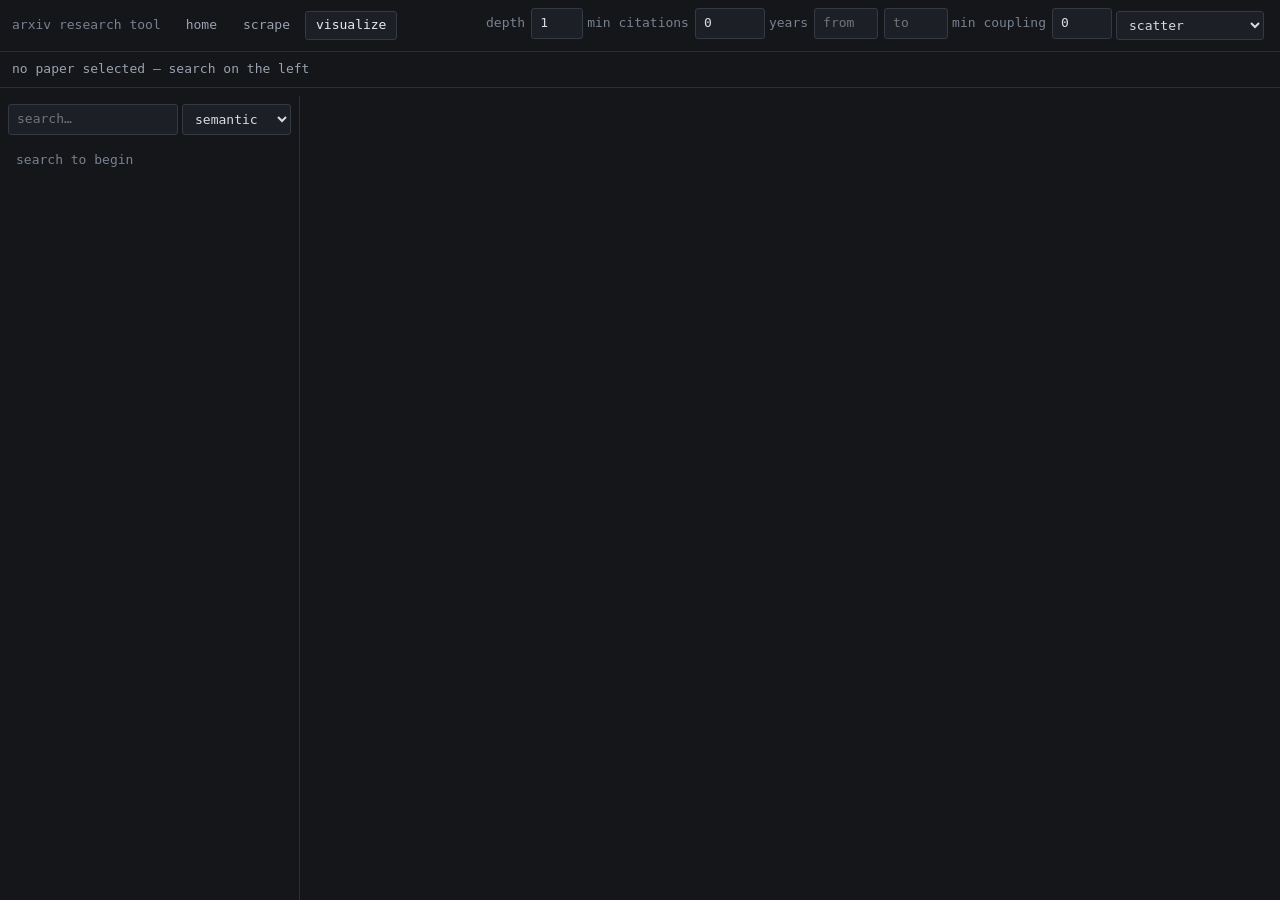
==== src/static/vis.html @ b54b389b "mvp" ====
<!doctype html>
<html lang="en">
<head>
<meta charset="utf-8">
<title>visualize · arxiv research tool</title>
<link rel="stylesheet" href="styles.css">
</head>
<body>

<nav>
  <span class="brand">arxiv research tool</span>
  <a href="index.html">home</a>
  <a href="scrape.html">scrape</a>
  <a href="vis.html">visualize</a>
  <span class="spacer"></span>
  <label style="color:#79828f; display:flex; gap:6px; align-items:center"
         title="how many citation hops out to pull in — everything is still compared to the base paper">
    depth
    <input id="depth" type="number" value="1" min="1" max="4" style="width:52px">
  </label>
  <label style="color:#79828f; display:flex; gap:6px; align-items:center">
    min citations
    <input id="minCitations" type="number" value="0" min="0" style="width:70px">
  </label>
  <label style="color:#79828f; display:flex; gap:6px; align-items:center">
    years
    <input id="minYear" type="number" placeholder="from" style="width:64px">
    <input id="maxYear" type="number" placeholder="to" style="width:64px">
  </label>
  <label id="couplingCtl" style="color:#79828f; display:flex; gap:6px; align-items:center"
         title="drop candidates whose absolute bibliographic coupling is below this — cuts noise">
    min coupling
    <input id="minCoupling" type="number" value="0" min="0" max="1" step="0.02" style="width:60px">
  </label>
  <select id="viewmode">
    <option value="scatter">scatter</option>
    <option value="graph">citation graph</option>
  </select>
  <span id="status"></span>
</nav>

<div id="title">no paper selected — search on the left</div>
<div id="axishint" class="muted" style="padding:2px 12px 6px; font-size:11px"></div>

<main>
  <div id="sidebar">
    <div class="controls">
      <input id="q" placeholder="search…" style="flex:1; min-width:0">
      <select id="mode">
        <option value="sim">semantic</option>
        <option value="fts">keyword</option>
        <option value="id">id lookup</option>
      </select>
    </div>
    <div id="hits"><div class="empty">search to begin</div></div>
  </div>
  <div id="view"></div>
</main>

<script src="common.js"></script>
<script src="vis.js"></script>
</body>
</html>
---- src/static/styles.css ----
* { box-sizing: border-box; }

body {
  margin: 0;
  font: 13px/1.45 ui-monospace, SFMono-Regular, Consolas, monospace;
  background: #14161a; color: #d8dce3;
  height: 100vh; display: flex; flex-direction: column;
}

a { color: #6fa8dc; }

nav {
  display: flex; gap: 4px; align-items: center;
  padding: 8px 12px; border-bottom: 1px solid #2a2f38;
}
nav .brand { color: #79828f; margin-right: 10px; }
nav a {
  color: #9aa3b0; text-decoration: none;
  padding: 4px 10px; border-radius: 3px; border: 1px solid transparent;
}
nav a:hover { background: #1c1f26; }
nav a.active { color: #e8ecf2; background: #1c1f26; border-color: #333a45; }
nav .spacer { flex: 1; }
#status { color: #79828f; }

input, select, button, textarea {
  font: inherit; background: #1c1f26; color: #d8dce3;
  border: 1px solid #333a45; border-radius: 3px; padding: 5px 8px;
}
input:focus, select:focus { outline: 1px solid #4a7ec4; }
button { cursor: pointer; }
button:hover:not(:disabled) { background: #262b34; }
button:disabled { opacity: .5; cursor: default; }

label { display: block; color: #9aa3b0; margin-bottom: 4px; }
label .hint { color: #79828f; }

.page { flex: 1; overflow-y: auto; padding: 24px; }
.narrow { max-width: 620px; margin: 0 auto; }
.field { margin-bottom: 18px; }
.card {
  border: 1px solid #2a2f38; border-radius: 4px;
  padding: 14px; margin-bottom: 12px; background: #171a1f;
}
.card h2 { margin: 0 0 6px; font-size: 14px; color: #e8ecf2; }
.card p { margin: 0; color: #79828f; }
.muted { color: #79828f; }
h1 { font-size: 18px; margin: 0 0 4px; color: #e8ecf2; }

.stats { display: flex; gap: 20px; flex-wrap: wrap; margin: 14px 0 22px; }
.stat .n { font-size: 20px; color: #e8ecf2; }
.stat .k { color: #79828f; font-size: 11px; }

main { flex: 1; display: flex; min-height: 0; }
#sidebar { width: 300px; border-right: 1px solid #2a2f38; overflow-y: auto; padding: 8px; }
#sidebar .controls { display: flex; gap: 4px; margin-bottom: 8px; }
#view { flex: 1; position: relative; overflow: hidden; }
#title { padding: 8px 12px; border-bottom: 1px solid #2a2f38; color: #9aa3b0; }
#title b { color: #e8ecf2; }

.hit { padding: 6px; border-radius: 3px; cursor: pointer; border: 1px solid transparent; }
.hit:hover { background: #1c1f26; border-color: #333a45; }
.hit .meta { color: #79828f; font-size: 11px; }
.empty { color: #79828f; padding: 8px; }

svg { width: 100%; height: 100%; display: block; }
.node { cursor: pointer; }
.node:hover circle { stroke: #e8ecf2; stroke-width: 2; }
.axis { stroke: #333a45; }
.axis-label { fill: #79828f; font-size: 11px; }
.axis-tick { fill: #5f6874; font-size: 10px; }
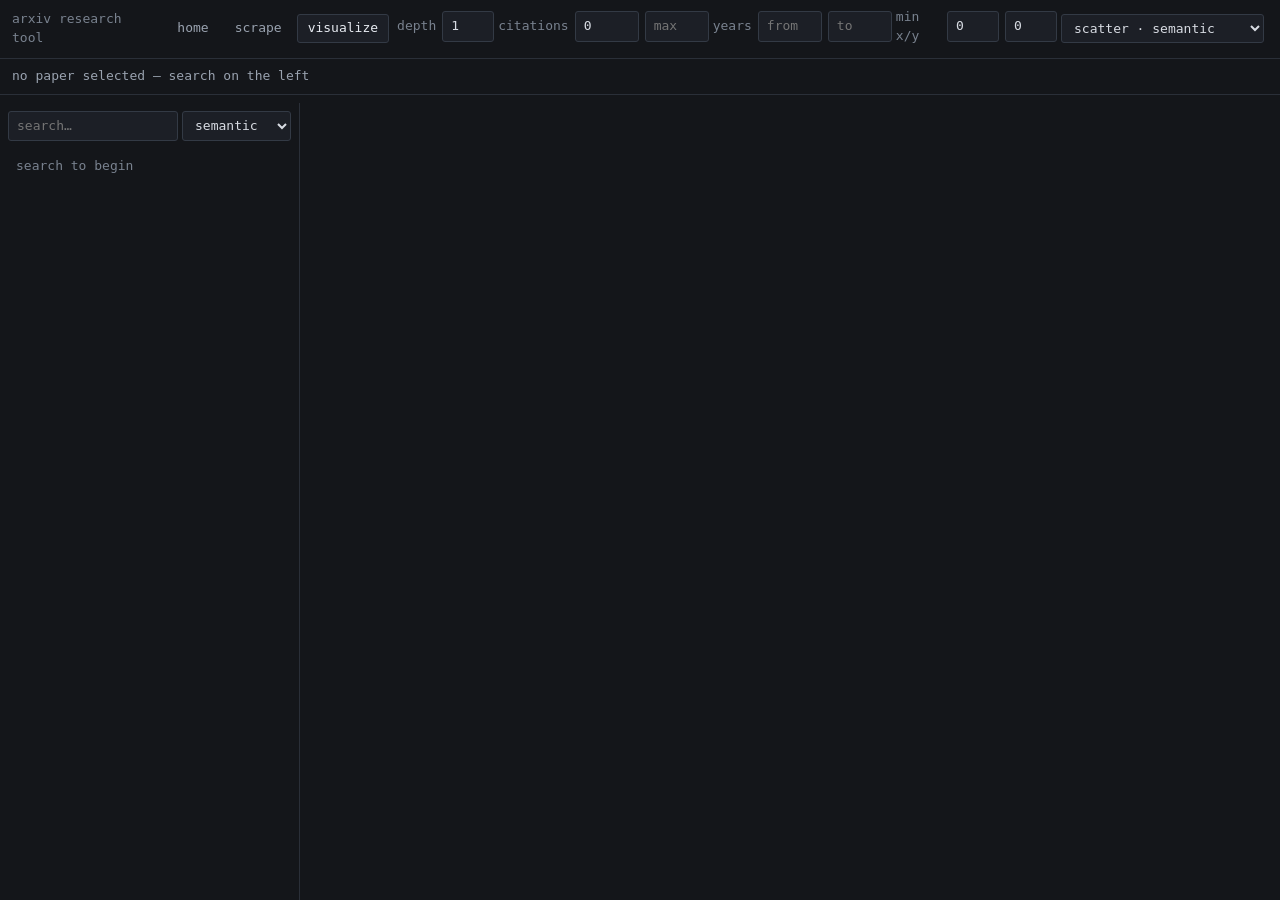
==== commit e8098efa: "update" ====
--- a/src/static/vis.html
+++ b/src/static/vis.html
@@ -18,22 +18,26 @@
     depth
     <input id="depth" type="number" value="1" min="1" max="4" style="width:52px">
   </label>
-  <label style="color:#79828f; display:flex; gap:6px; align-items:center">
-    min citations
-    <input id="minCitations" type="number" value="0" min="0" style="width:70px">
+  <label style="color:#79828f; display:flex; gap:6px; align-items:center"
+         title="citation band — max blank = no upper limit; set it to hide the famous anchors">
+    citations
+    <input id="minCitations" type="number" value="0" min="0" placeholder="min" style="width:64px">
+    <input id="maxCitations" type="number" min="0" placeholder="max" style="width:64px">
   </label>
   <label style="color:#79828f; display:flex; gap:6px; align-items:center">
     years
     <input id="minYear" type="number" placeholder="from" style="width:64px">
     <input id="maxYear" type="number" placeholder="to" style="width:64px">
   </label>
-  <label id="couplingCtl" style="color:#79828f; display:flex; gap:6px; align-items:center"
-         title="drop candidates whose absolute bibliographic coupling is below this — cuts noise">
-    min coupling
-    <input id="minCoupling" type="number" value="0" min="0" max="1" step="0.02" style="width:60px">
+  <label id="axisMinCtl" style="color:#79828f; display:flex; gap:6px; align-items:center"
+         title="drop candidates below these on each axis — cuts near-origin noise (x = coupling magnitude, y = the y-axis metric)">
+    min x/y
+    <input id="minX" type="number" value="0" min="0" max="1" step="0.02" placeholder="x" style="width:52px">
+    <input id="minY" type="number" value="0" min="0" max="1" step="0.02" placeholder="y" style="width:52px">
   </label>
   <select id="viewmode">
-    <option value="scatter">scatter</option>
+    <option value="scatter">scatter · semantic</option>
+    <option value="cocite">scatter · co-citation</option>
     <option value="graph">citation graph</option>
   </select>
   <span id="status"></span>
--- a/src/static/styles.css
+++ b/src/static/styles.css
@@ -1,4 +1,19 @@
 * { box-sizing: border-box; }
+
+/* Dark scrollbars to match the theme - the browser default is a light system bar. */
+* { scrollbar-width: thin; scrollbar-color: #333a45 #14161a; }
+::-webkit-scrollbar { width: 10px; height: 10px; }
+::-webkit-scrollbar-track { background: #14161a; }
+::-webkit-scrollbar-thumb {
+  background: #2a2f38; border-radius: 5px; border: 2px solid #14161a;
+}
+::-webkit-scrollbar-thumb:hover { background: #3a414c; }
+::-webkit-scrollbar-corner { background: #14161a; }
+
+/* Drop the light native up/down spinners on number inputs (can't be recoloured). */
+input[type=number] { -moz-appearance: textfield; }
+input[type=number]::-webkit-inner-spin-button,
+input[type=number]::-webkit-outer-spin-button { -webkit-appearance: none; margin: 0; }
 
 body {
   margin: 0;
